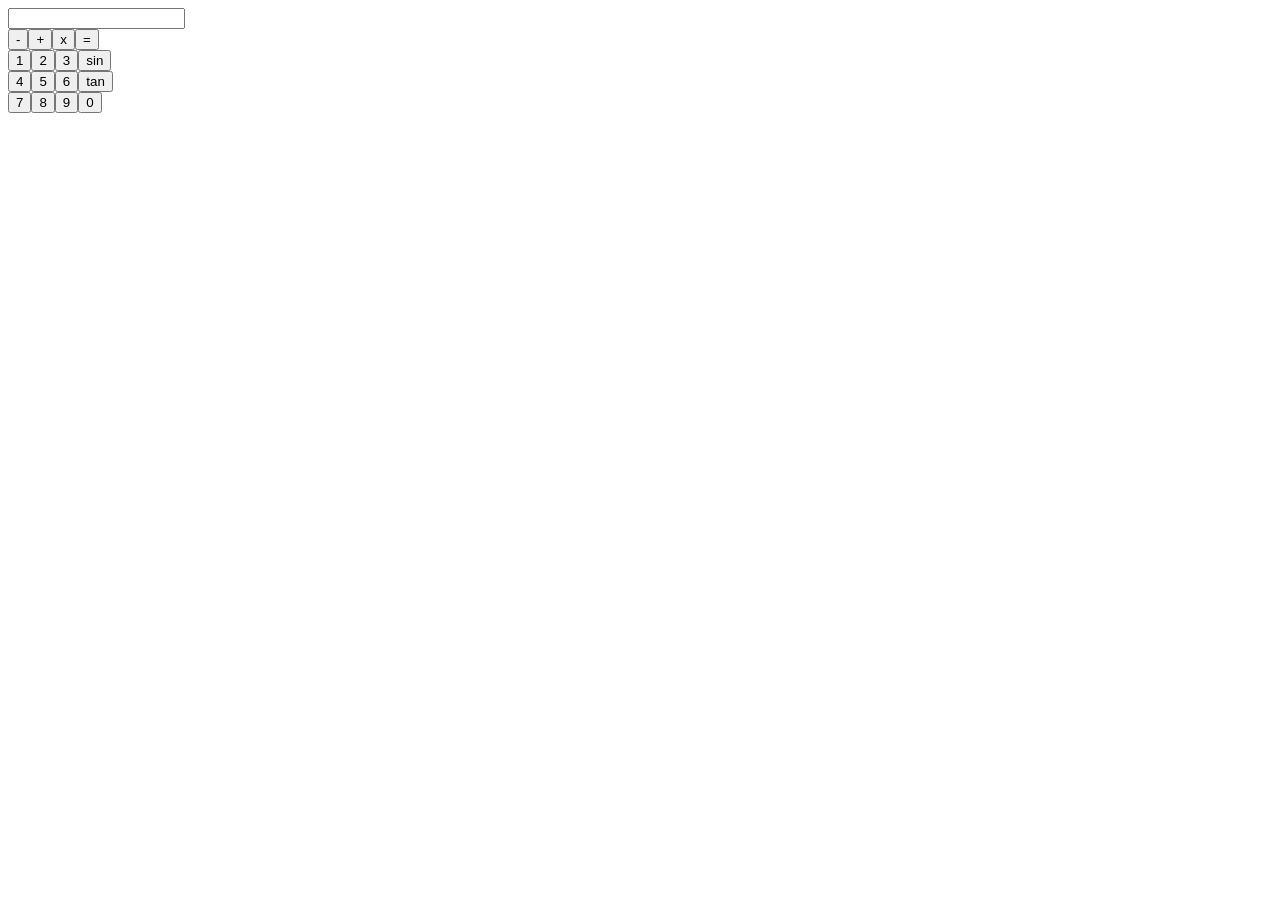
==== cal.html @ 25c9ee74 "vhjgfhjg" ====
<!DOCTYPE html>
<html lang="en">
<head>
  <meta charset="UTF-8">
  <meta name="viewport" content="width=device-width, initial-scale=1.0">
  <title>Document</title>
</head>
<body>
  <div class="container">
    <div class="cal">
      <div class="displayscreen">
       <input type="number" name="answer" id="">
      </div>
      <div class="displaybutton1">
       <button class="button">-</button><button class="button">+</button><button class="button">x</button><button class="button">=</button>
      
      </div>
      <div class="displaybutton2">
          <button class="button">1</button><button class="button">2</button><button class="button">3</button><button class="button">sin</button>
      </div>
      <div class="displaybutton3">
       <button class="button">4</button><button class="button">5</button><button class="button">6</button><button class="button">tan</button>
      </div>
      <div class="displaybutton4">
        <button class="button">7</button><button class="button">8</button><button class="button">9</button><button class="button">0</button>
      </div>
    </div>
  </div>

</body>
</html>
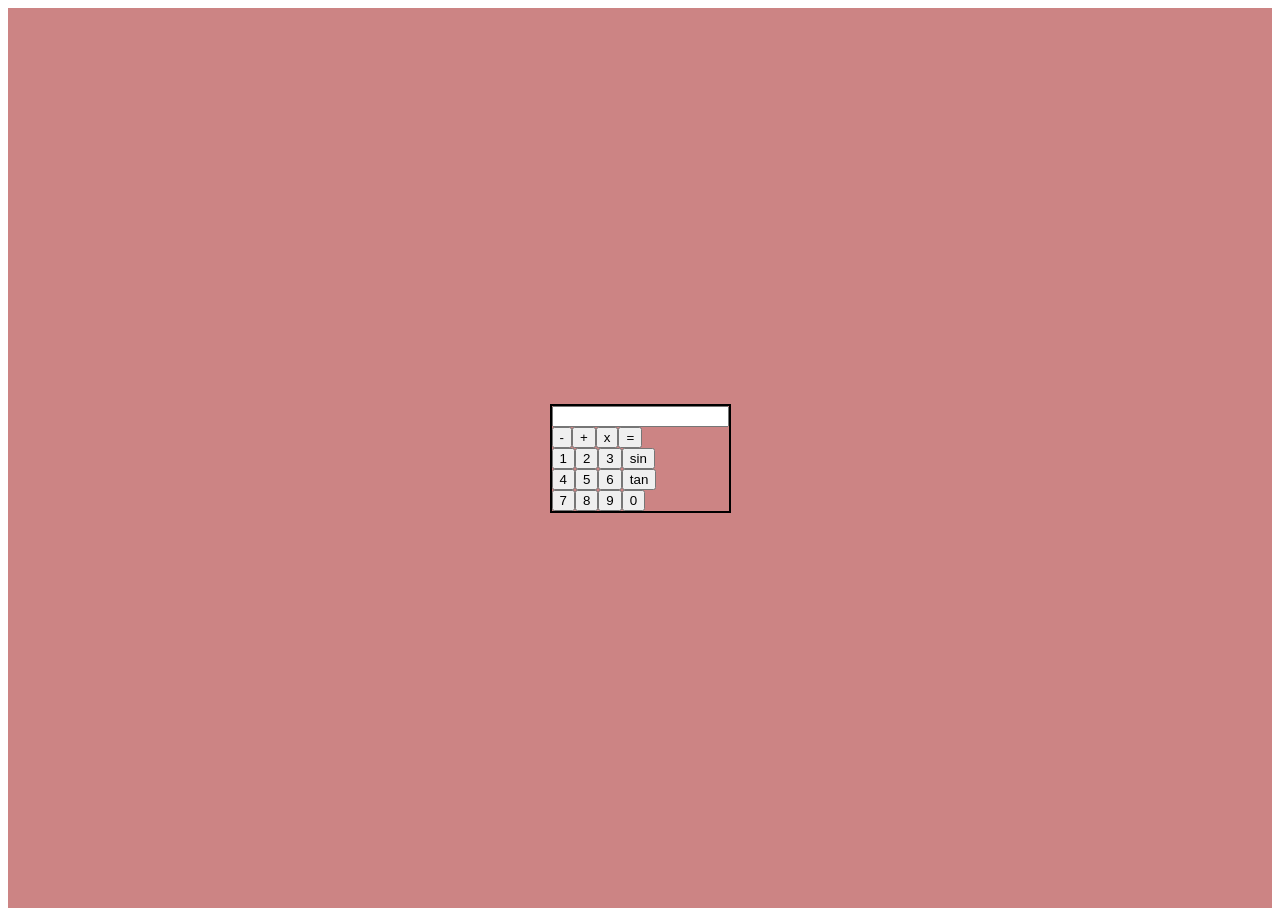
==== commit 0535c7e2: "jjj" ====
--- a/cal.html
+++ b/cal.html
@@ -4,11 +4,13 @@
   <meta charset="UTF-8">
   <meta name="viewport" content="width=device-width, initial-scale=1.0">
   <title>Document</title>
+  <link rel="stylesheet" href="cal.css">
+
 </head>
 <body>
   <div class="container">
     <div class="cal">
-      <div class="displayscreen">
+      <div class="displayscreen" >
        <input type="number" name="answer" id="">
       </div>
       <div class="displaybutton1">
--- a/cal.css
+++ b/cal.css
@@ -0,0 +1,10 @@
+.container{
+  background-color: rgb(204, 132, 132);
+  justify-content: center;
+  align-items: center;
+  display: flex;
+  height: 100vh;
+}
+.cal{
+  border: 2px solid black;
+}
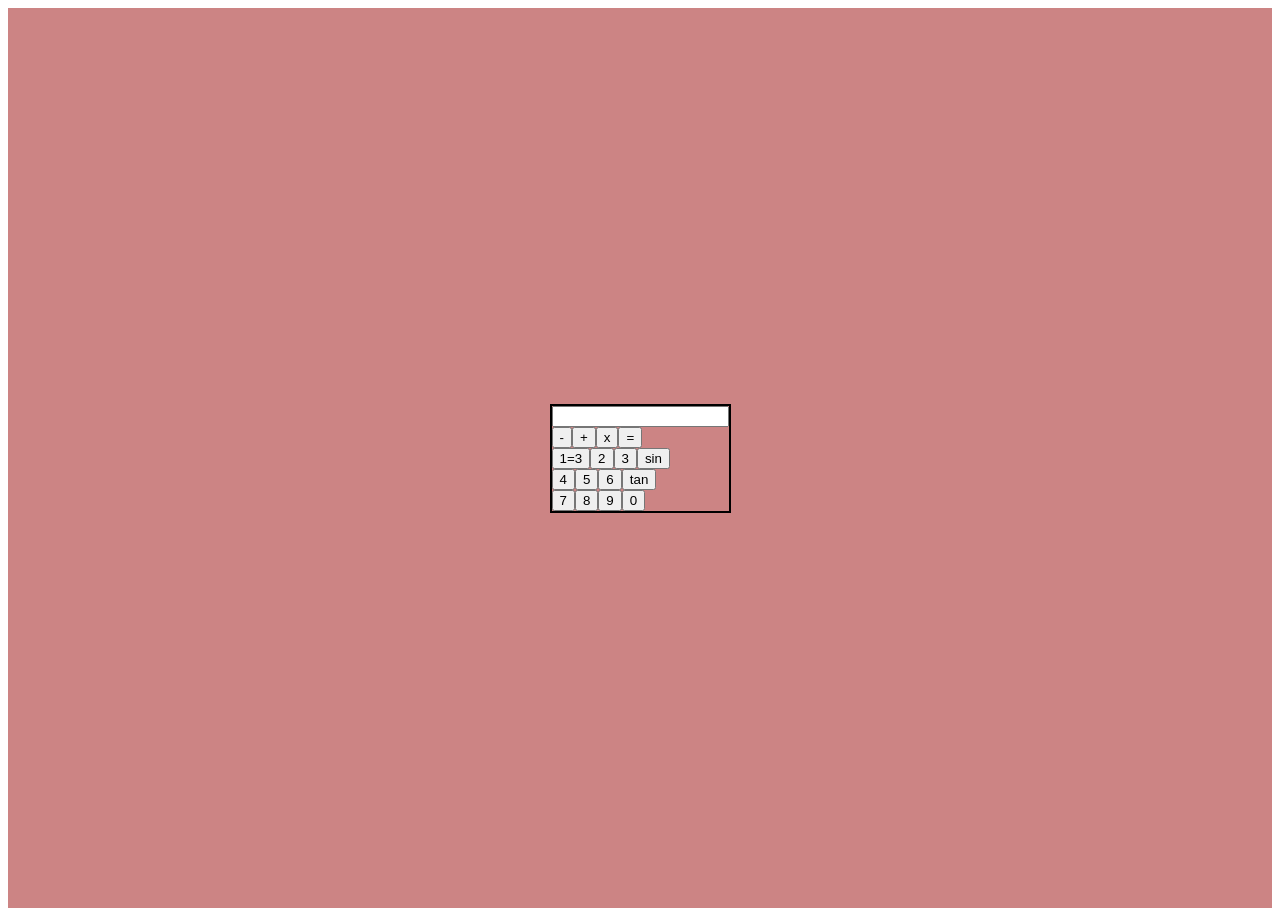
==== commit 4b011c88: "Fix button label in calculator interface" ====
--- a/cal.html
+++ b/cal.html
@@ -18,7 +18,7 @@
       
       </div>
       <div class="displaybutton2">
-          <button class="button">1</button><button class="button">2</button><button class="button">3</button><button class="button">sin</button>
+          <button class="button">1=3</button><button class="button">2</button><button class="button">3</button><button class="button">sin</button>
       </div>
       <div class="displaybutton3">
        <button class="button">4</button><button class="button">5</button><button class="button">6</button><button class="button">tan</button>
